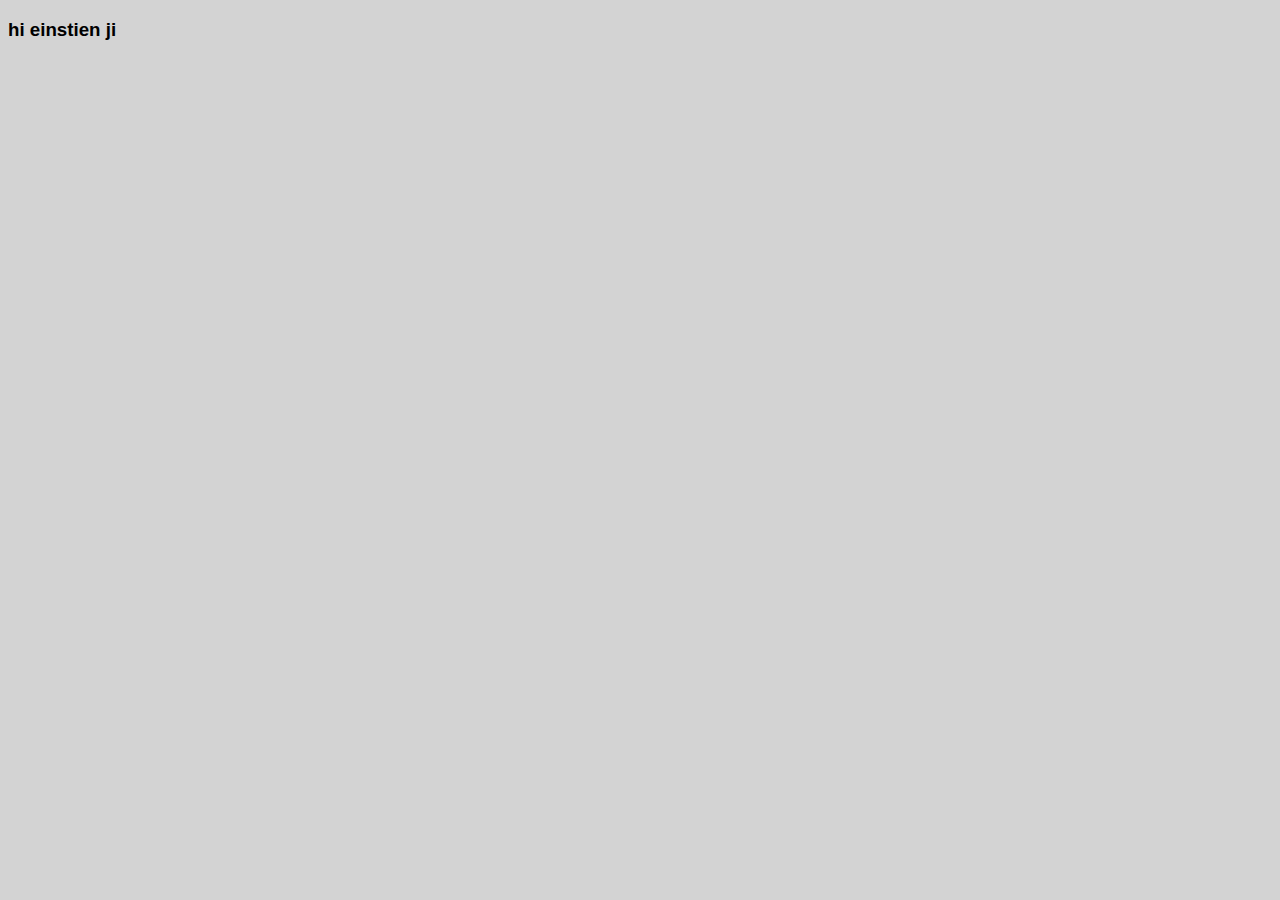
==== ui/article-one.html @ c9dd9d87 "[imad-console] Updates ui/article-one.html" ====
<!DOCTYPE html>
<html>
<head>
    <link href="/ui/style.css" rel="stylesheet" />
    <title>
        Albert Einsten
    </title>
</head>
<body  background='https://i.ytimg.com/vi/gTlpJ9ue04w/maxresdefault.jpg'>
    
    <h3 style=font-color: red>hi einstien ji </h3>
    <!--<img id='fit' src='https://i.ytimg.com/vi/gTlpJ9ue04w/maxresdefault.jpg'/> -->
</body>

</html>
---- ui/style.css ----
body {
    font-family: sans-serif;
    background-color: lightgrey;
    margin-top: 0px;
}

.center {
    text-align: center;
}

.text-big {
    font-size: 300%;
}

.bold {
    font-weight: bold;
}

.img-medium {
    height: 200px;
}

#button
{
    color: red;
    background-color: blue;
    font-weight: bold;
    font-family: italics;
    font-size: 200%;
    
}
.submitting
{
    text-align: center;
    list-style-position: inside;
}
#fit
{ 
    max-width: 99%;
    max-height: 99%;
    
}
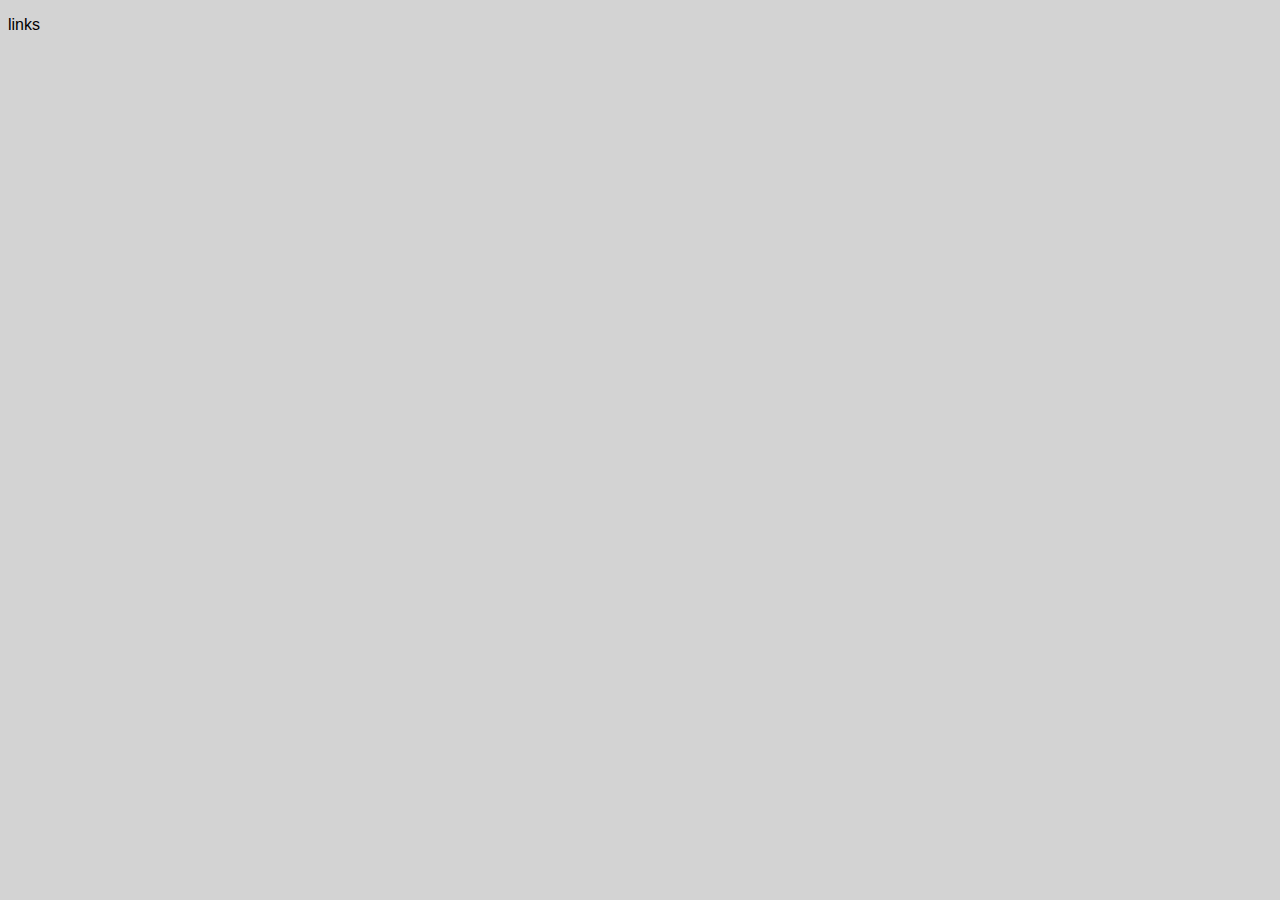
==== commit b99302dd: "[imad-console] Updates ui/article-one.html" ====
--- a/ui/article-one.html
+++ b/ui/article-one.html
@@ -6,10 +6,12 @@
         Albert Einsten
     </title>
 </head>
-<body  background='https://i.ytimg.com/vi/gTlpJ9ue04w/maxresdefault.jpg'>
+<body id='body-1'  >
     
-    <h3 style=font-color: red>hi einstien ji </h3>
-    <!--<img id='fit' src='https://i.ytimg.com/vi/gTlpJ9ue04w/maxresdefault.jpg'/> -->
+    <p id='links'>
+        links
+    </p>
+    
 </body>
 
 </html>
--- a/ui/style.css
+++ b/ui/style.css
@@ -39,4 +39,10 @@
     max-width: 99%;
     max-height: 99%;
     
+}
+#body-1
+{
+    background-image: url(https://i.ytimg.com/vi/gTlpJ9ue04w/maxresdefault.jpg);
+    background-size: cover;
+    background-repeat: no-repeat;
 }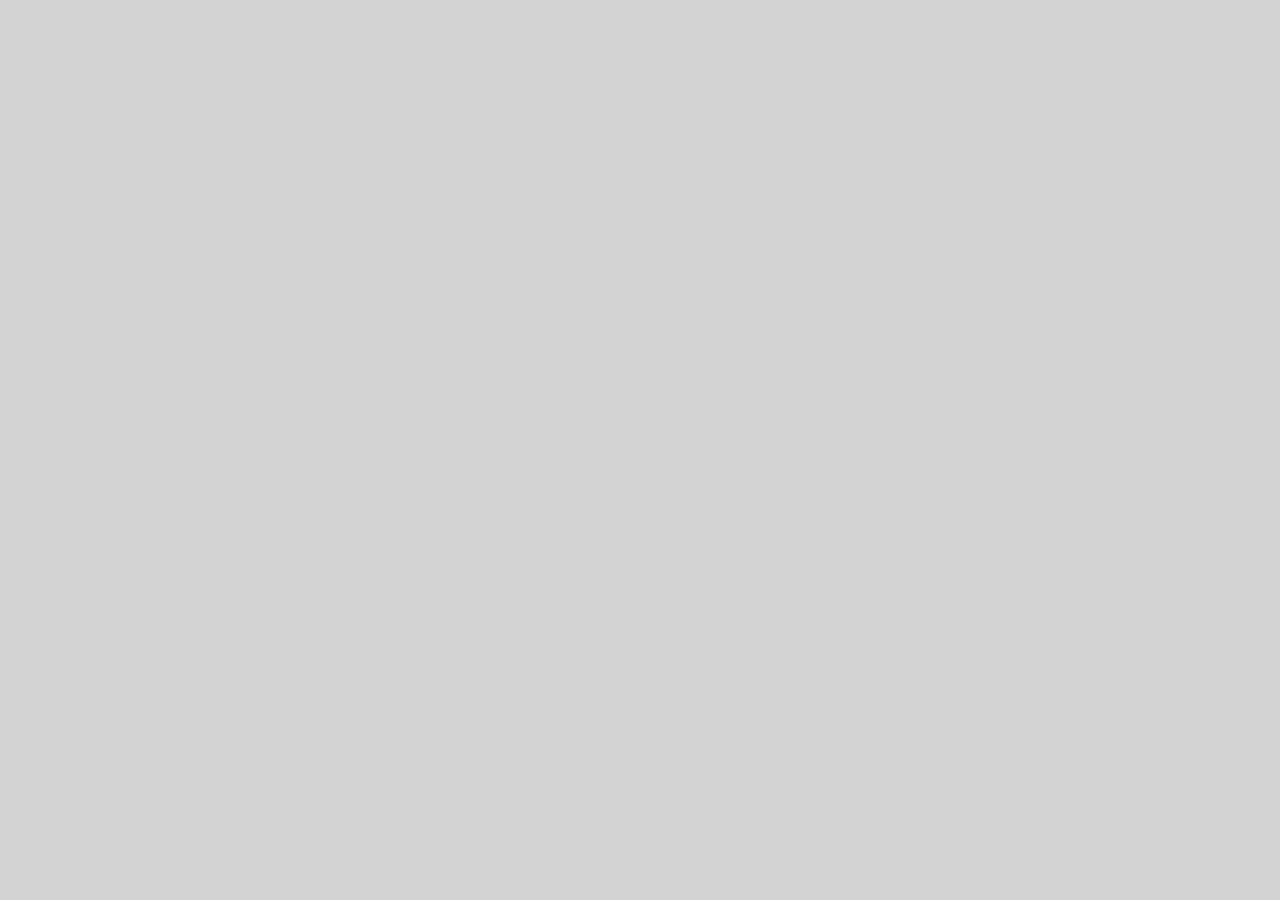
==== commit a34428d2: "[imad-console] Updates ui/article-one.html" ====
--- a/ui/article-one.html
+++ b/ui/article-one.html
@@ -8,9 +8,11 @@
 </head>
 <body id='body-1'  >
     
-    <p id='links'>
-        links
-    </p>
+    <div id='links'>
+        <div>
+            
+        </div>
+    </div>
     
 </body>
 
--- a/ui/style.css
+++ b/ui/style.css
@@ -45,4 +45,12 @@
     background-image: url(https://i.ytimg.com/vi/gTlpJ9ue04w/maxresdefault.jpg);
     background-size: cover;
     background-repeat: no-repeat;
-}+}
+#links
+{
+    background-color: white;
+    color: black;
+     margin-top:600px;
+     font-size:300%;
+    font-family:italics;  
+}
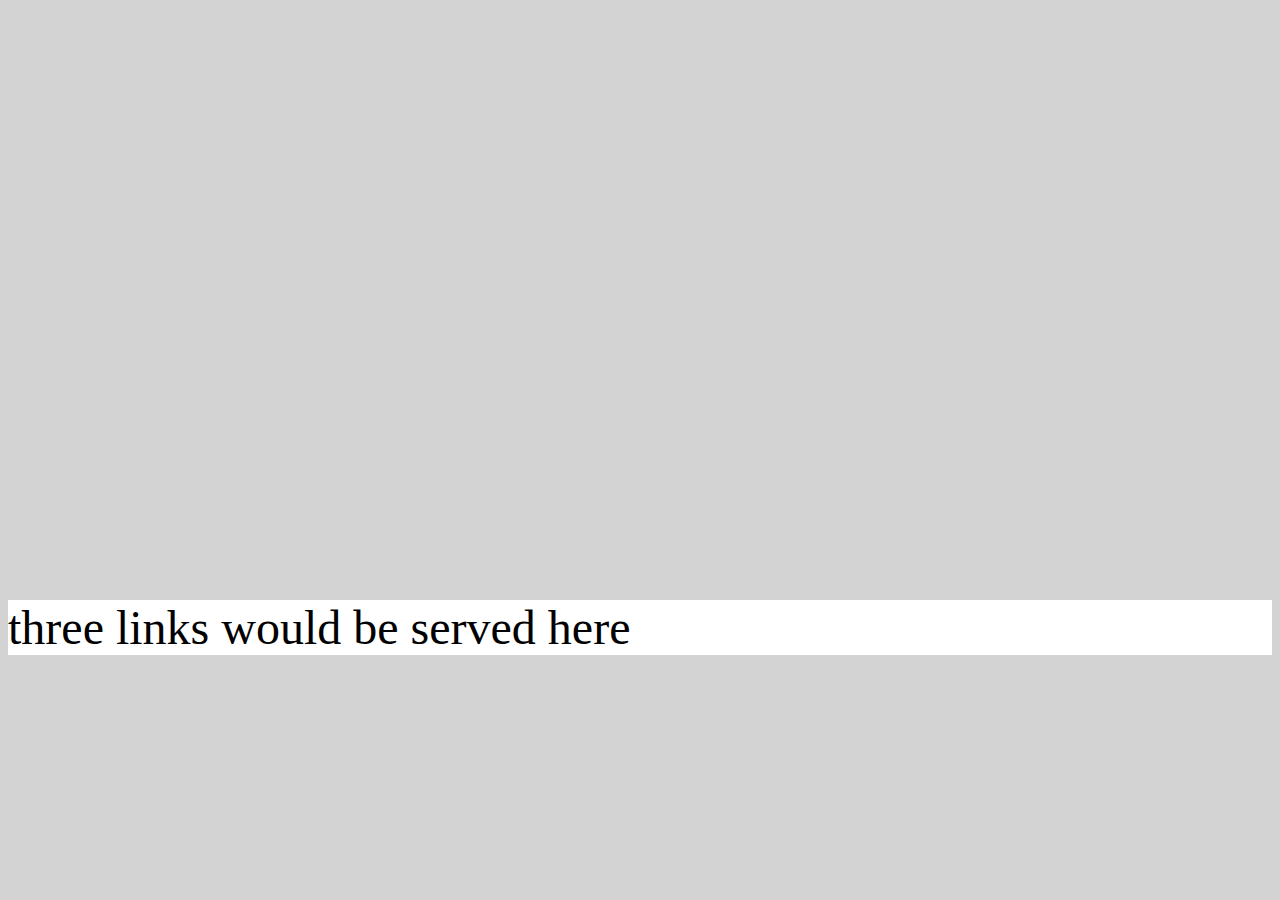
==== commit 821c2fc8: "[imad-console] Updates ui/article-one.html" ====
--- a/ui/article-one.html
+++ b/ui/article-one.html
@@ -10,7 +10,7 @@
     
     <div id='links'>
         <div>
-            
+            three links would be served here
         </div>
     </div>
     
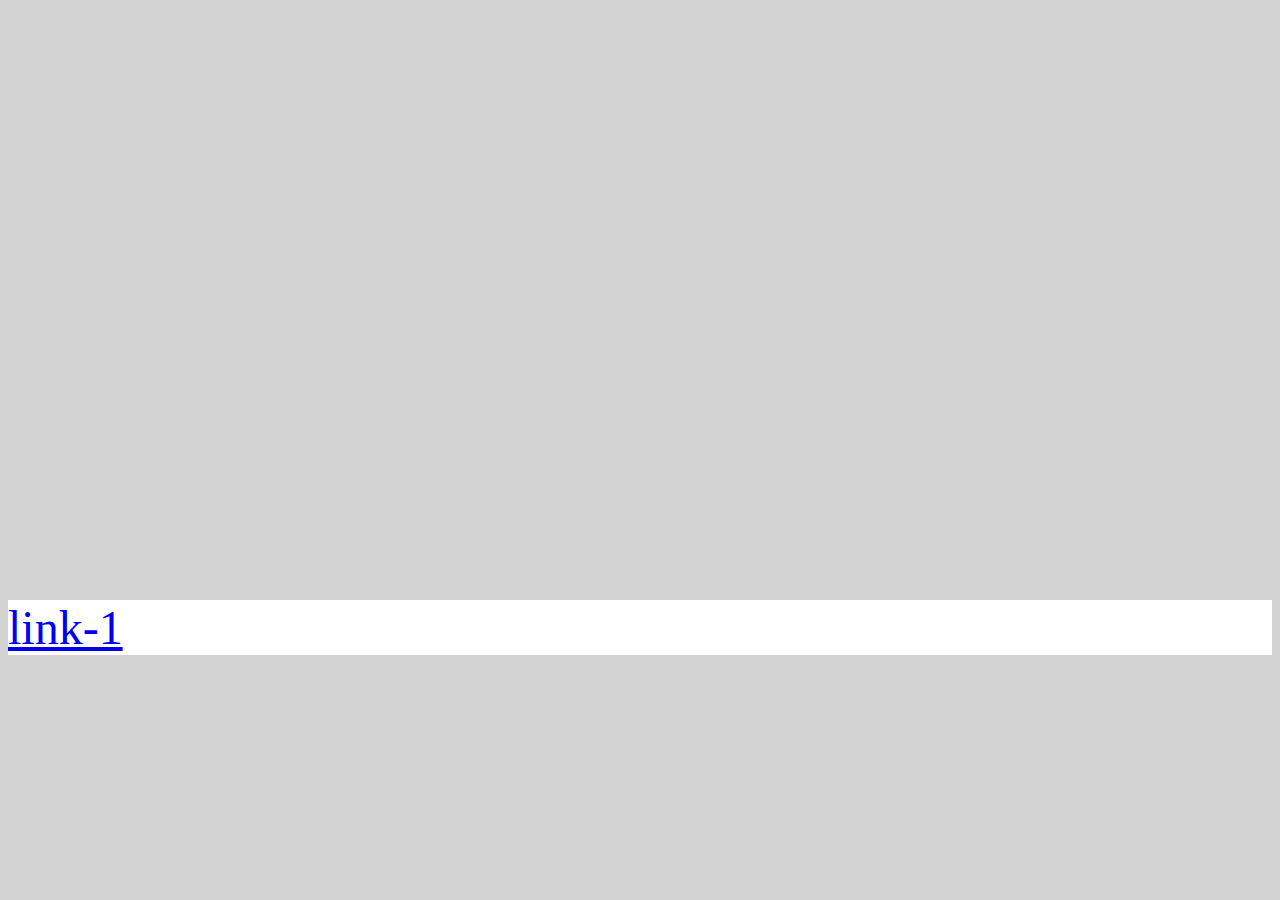
==== commit 6c3bea95: "[imad-console] Updates ui/article-one.html" ====
--- a/ui/article-one.html
+++ b/ui/article-one.html
@@ -10,7 +10,9 @@
     
     <div id='links'>
         <div>
-            three links would be served here
+            <a href='https://pbs.twimg.com/profile_images/661244915725287424/C7vPnSSE.jpg'>
+                link-1
+            </a>
         </div>
     </div>
     
